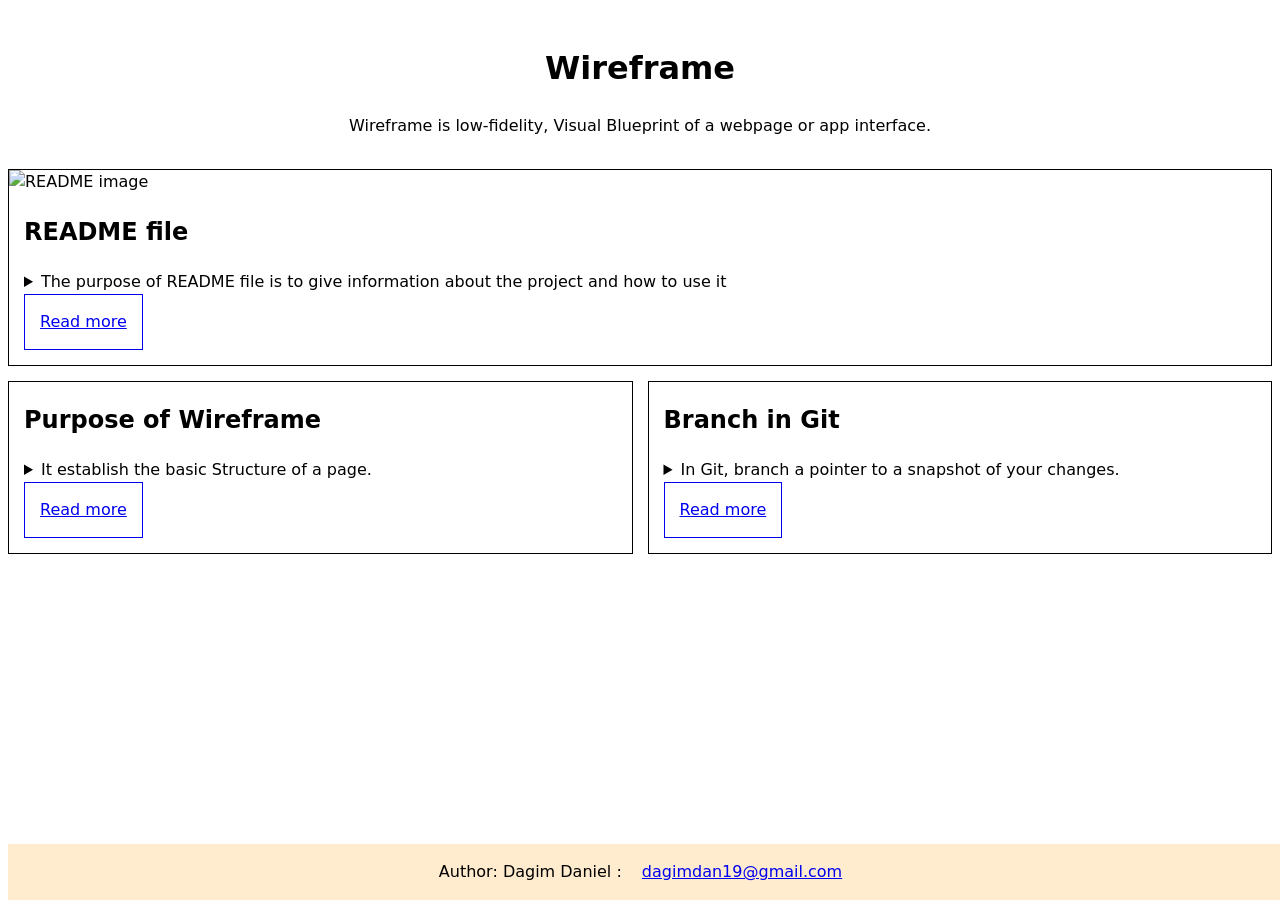
==== Wireframe/index.html @ 3f7b510d "creating the page based on the wireframe" ====
<!DOCTYPE html>
<html lang="en">
  <head>
    <meta charset="UTF-8" />
    <meta name="viewport" content="width=device-width, initial-scale=1.0" />
    <title>Wireframe</title>
    <link rel="stylesheet" href="style.css" />
  </head>
  <body>
    <header>
      <h1>Wireframe</h1>
      <p>
        Wireframe is low-fidelity, Visual Blueprint of a webpage or app interface.
      </p>
    </header>
   
    <main>
       <!-- what is the purpose of README article -->
      <article>
        <img src="https://www.makeareadme.com/images/open-graph-logo.png?v=20181203" alt="README image" />
        <h2>README file</h2>
        
        <details> <summary>The purpose of README file is to give information about the project  and how to use it 
           </summary>
            <p> A README file is the "front door" of your project. it is typically a text file (usuallyREADME.md using Markdown) located in the root directory of your code</p>   
          </details>
        <a href="https://docs.github.com/en/repositories/managing-your-repositorys-settings-and-features/customizing-your-repository/about-readmes">Read more</a>
      </article>

  <!--purpose of wireframe article-->
  <article>
    <img src="https://github.com/Dagim-Daniel/Module-Onboarding/blob/main/Wireframe/wireframe.png?raw=true" alt="">
    <h2>Purpose of Wireframe</h2>
    <details> 
      <summary> 
        It establish the basic Structure of a page. 
         </summary>
    <p>Wireframing is the perfect way for the designers to gauge how the user would interact with the interface. Before adding visual considerations like color or images, they serve as an outline to get the team on the same page early.</p>
    </details>
    <a href="https://medium.com/design-bootcamp/wireframes-5d63f9d760a8">Read more</a>
  </article>

  <!-- what is branch git article -->
  <article>
    <img src="https://cdn.iconscout.com/icon/free/png-256/free-git-branch-logo-icon-svg-download-png-1982843.png" alt="">
    <h2>Branch in Git</h2>
    <details>
      <summary>
        In Git, branch a pointer to a snapshot of your changes.
        </summary>
      
    <p>Branch is like a separate working copy of your project in Git. It allows you to make changes without affecting the main branch (often called "main" or "master").</p>
    </details>
    <a href="https://www.w3schools.com/git/git_branch.asp">Read more</a>
  </article>

    </main>

    <footer>
      <p>Author: Dagim Daniel :  <a href= "mailto:dagimdan19@gmail.com">dagimdan19@gmail.com</a></p>
    </footer>
  </body>
</html>
---- Wireframe/style.css ----
/* Here are some starter styles
You can edit these or replace them entirely 
It's showing you a common way to organise CSS 
And includes solutions to common problems 
As well as useful links to learn more */

/* ====== Design Palette ======
 This is our "design palette".
 It sets out the colours, fonts, styles etc to be used in this design 
 At work, a designer will give these to you based on the corporate brand, but while you are learning
 You can design it yourself if you like
 Inspect the starter design with Devtools
 Click on the colour swatches to see what is happening
 I've put some useful CSS you won't have learned yet
 For you to explore and play with if you are interested
 https://web.dev/articles/min-max-clamp
 https://scrimba.com/learn-css-variables-c026
====== Design Palette ====== */
:root {
  --paper: oklch(7 0 0);
  --ink: color-mix(in oklab, var(--color) 5%, black);
  --font: 100%/1.5 system-ui;
  --space: clamp(6px, 6px + 2vw, 15px);
  --line: 1px solid;
  --container: 1280px;
}
/* ====== Base Elements ======
 General rules for basic HTML elements in any context */
body {
  background: var(--paper);
  color: var(--ink);
  font: var(--font);
}
a {
  padding: var(--space);
  border: var(--line);
  max-width: fit-content;
}
footer a 
{
   padding: var(--space);
   border: none; 
   text-align: center;
  max-width: fit-content;

}
img,
svg {
  width: 100%;
  object-fit: cover;
}
/* ====== Site Layout ====== 
Setting the overall rules for page regions
https://www.w3.org/WAI/tutorials/page-structure/regions/
*/
header {  
  text-align: center; 
  padding: var(--space); 
}
main {
  max-width: var(--container);
  margin: 0 auto calc(var(--space) * 4) auto;
}
footer {
  position: fixed;
  bottom: 0;
  text-align: center;
  background-color: blanchedalmond;
  width:100%;
}
/* ====== Articles Grid Layout ====
Setting the rules for how articles are placed in the main element.
Inspect this in Devtools and click the "grid" button in the Elements view
Play with the options that come up.
https://developer.chrome.com/docs/devtools/css/grid
https://gridbyexample.com/learn/
*/
main {
  display: grid;
  grid-template-columns: 1fr 1fr;
  gap: var(--space);
  > *:first-child {
    grid-column: span 2;
  }
}
/* ====== Article Layout ====== 
Setting the rules for how elements are placed in the article. 
Now laying out just the INSIDE of the repeated card/article design.
Keeping things orderly and separate is the key to good, simple CSS.
*/
article {
  border: var(--line);
  padding-bottom: var(--space);
  text-align: left;
  display: grid;
  grid-template-columns: var(--space) 1fr var(--space);
  > * {
    grid-column: 2/3;
  }
  > img {
    grid-column: span 3;
  }
}
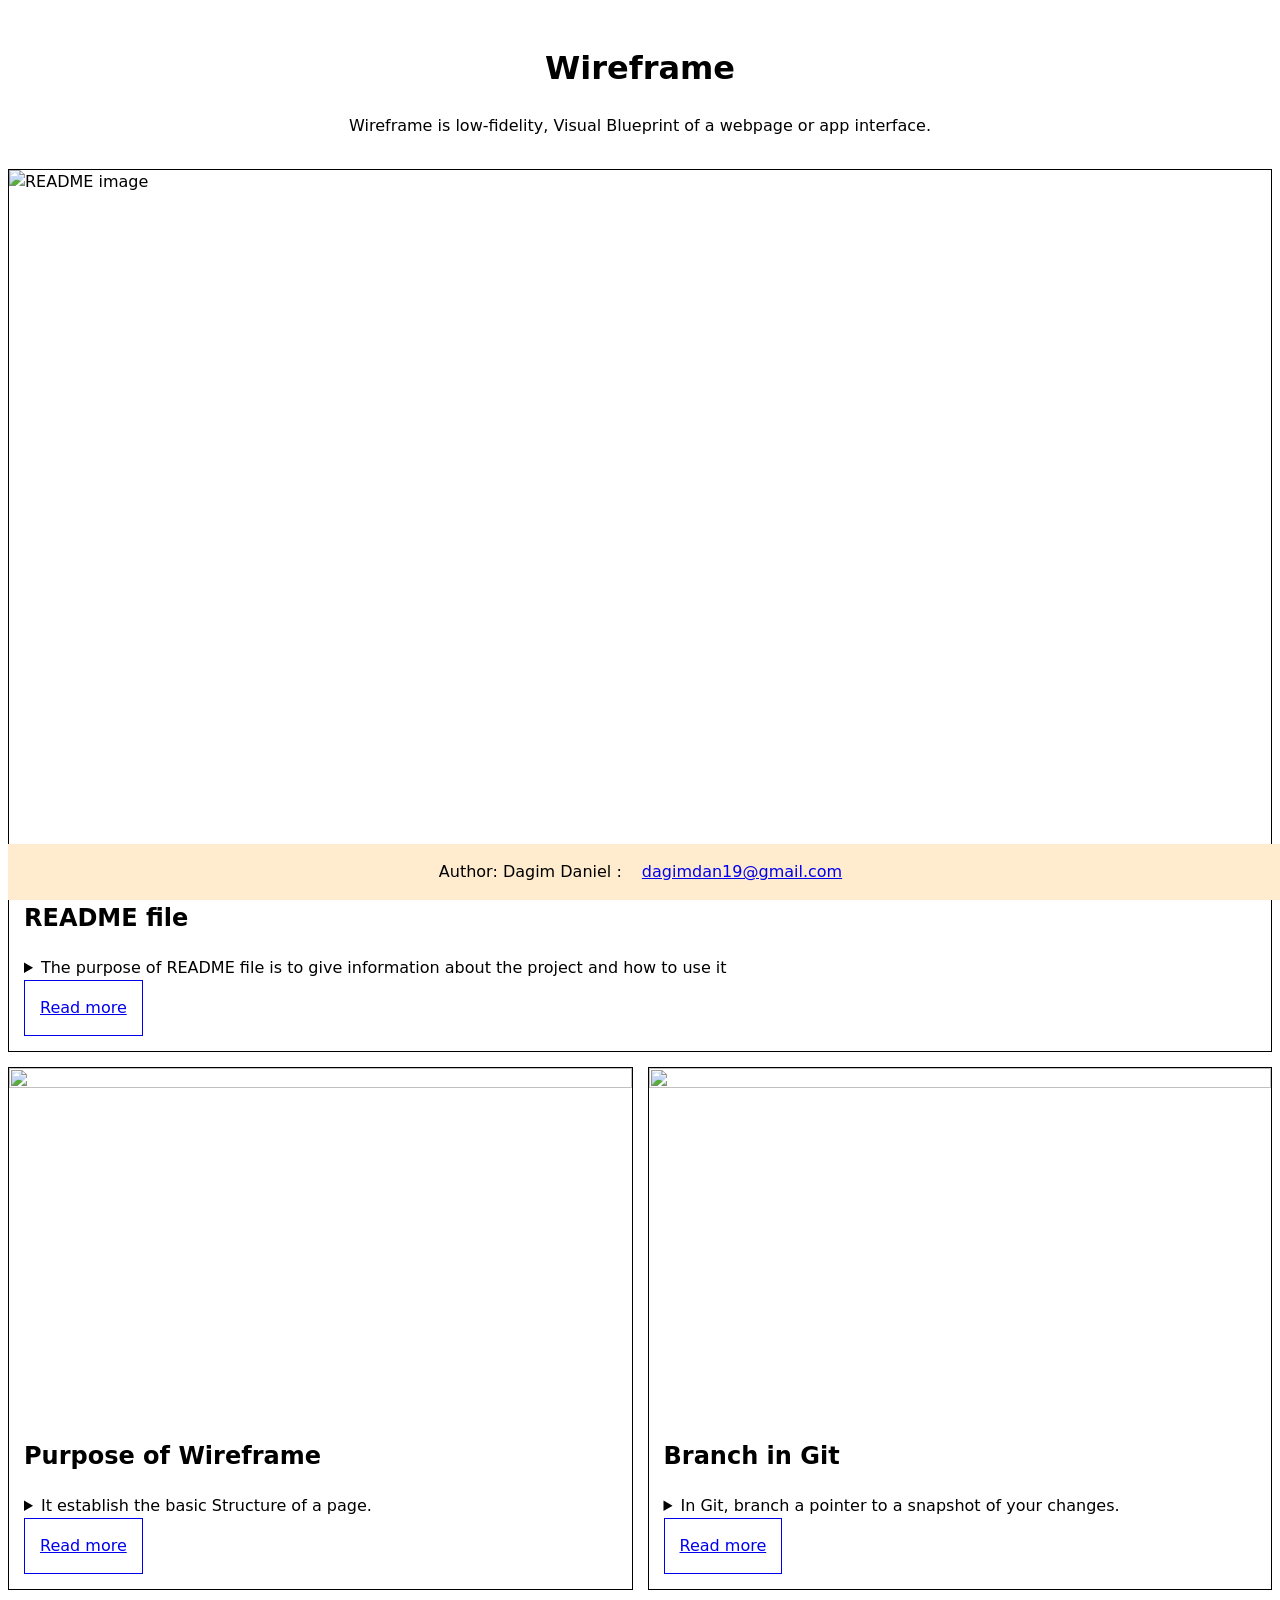
==== commit 52df496f: "fix some index, typo errors and delete blank spaces" ====
--- a/Wireframe/index.html
+++ b/Wireframe/index.html
@@ -13,20 +13,19 @@
         Wireframe is low-fidelity, Visual Blueprint of a webpage or app interface.
       </p>
     </header>
-   
-    <main>
+       <main>
        <!-- what is the purpose of README article -->
       <article>
         <img src="https://www.makeareadme.com/images/open-graph-logo.png?v=20181203" alt="README image" />
         <h2>README file</h2>
-        
-        <details> <summary>The purpose of README file is to give information about the project  and how to use it 
+         <details>
+          <summary>
+            The purpose of README file is to give information about the project  and how to use it 
            </summary>
             <p> A README file is the "front door" of your project. it is typically a text file (usuallyREADME.md using Markdown) located in the root directory of your code</p>   
           </details>
         <a href="https://docs.github.com/en/repositories/managing-your-repositorys-settings-and-features/customizing-your-repository/about-readmes">Read more</a>
       </article>
-
   <!--purpose of wireframe article-->
   <article>
     <img src="https://github.com/Dagim-Daniel/Module-Onboarding/blob/main/Wireframe/wireframe.png?raw=true" alt="">
@@ -34,12 +33,11 @@
     <details> 
       <summary> 
         It establish the basic Structure of a page. 
-         </summary>
-    <p>Wireframing is the perfect way for the designers to gauge how the user would interact with the interface. Before adding visual considerations like color or images, they serve as an outline to get the team on the same page early.</p>
+        </summary>
+         <p>wireframe is the perfect way for the designers to gauge how the user would interact with the interface. Before adding visual considerations like color or images, they serve as an outline to get the team on the same page early.</p>
     </details>
     <a href="https://medium.com/design-bootcamp/wireframes-5d63f9d760a8">Read more</a>
   </article>
-
   <!-- what is branch git article -->
   <article>
     <img src="https://cdn.iconscout.com/icon/free/png-256/free-git-branch-logo-icon-svg-download-png-1982843.png" alt="">
@@ -47,15 +45,12 @@
     <details>
       <summary>
         In Git, branch a pointer to a snapshot of your changes.
-        </summary>
-      
-    <p>Branch is like a separate working copy of your project in Git. It allows you to make changes without affecting the main branch (often called "main" or "master").</p>
+      </summary>
+        <p>Branch is like a separate working copy of your project in Git. It allows you to make changes without affecting the main branch (often called "main" or "master").</p>
     </details>
     <a href="https://www.w3schools.com/git/git_branch.asp">Read more</a>
   </article>
-
     </main>
-
     <footer>
       <p>Author: Dagim Daniel :  <a href= "mailto:dagimdan19@gmail.com">dagimdan19@gmail.com</a></p>
     </footer>
--- a/Wireframe/style.css
+++ b/Wireframe/style.css
@@ -1,16 +1,16 @@
 /* Here are some starter styles
 You can edit these or replace them entirely 
-It's showing you a common way to organise CSS 
+It's showing you a common way to organize CSS 
 And includes solutions to common problems 
 As well as useful links to learn more */
 
 /* ====== Design Palette ======
  This is our "design palette".
- It sets out the colours, fonts, styles etc to be used in this design 
+ It sets out the colors, fonts, styles etc to be used in this design 
  At work, a designer will give these to you based on the corporate brand, but while you are learning
  You can design it yourself if you like
  Inspect the starter design with Devtools
- Click on the colour swatches to see what is happening
+ Click on the color swatches to see what is happening
  I've put some useful CSS you won't have learned yet
  For you to explore and play with if you are interested
  https://web.dev/articles/min-max-clamp
@@ -47,7 +47,8 @@
 img,
 svg {
   width: 100%;
-  object-fit: cover;
+  aspect-ratio: 16/9; /* keeps the image from getting too tall or too wide */
+  object-fit: fit;
 }
 /* ====== Site Layout ====== 
 Setting the overall rules for page regions
